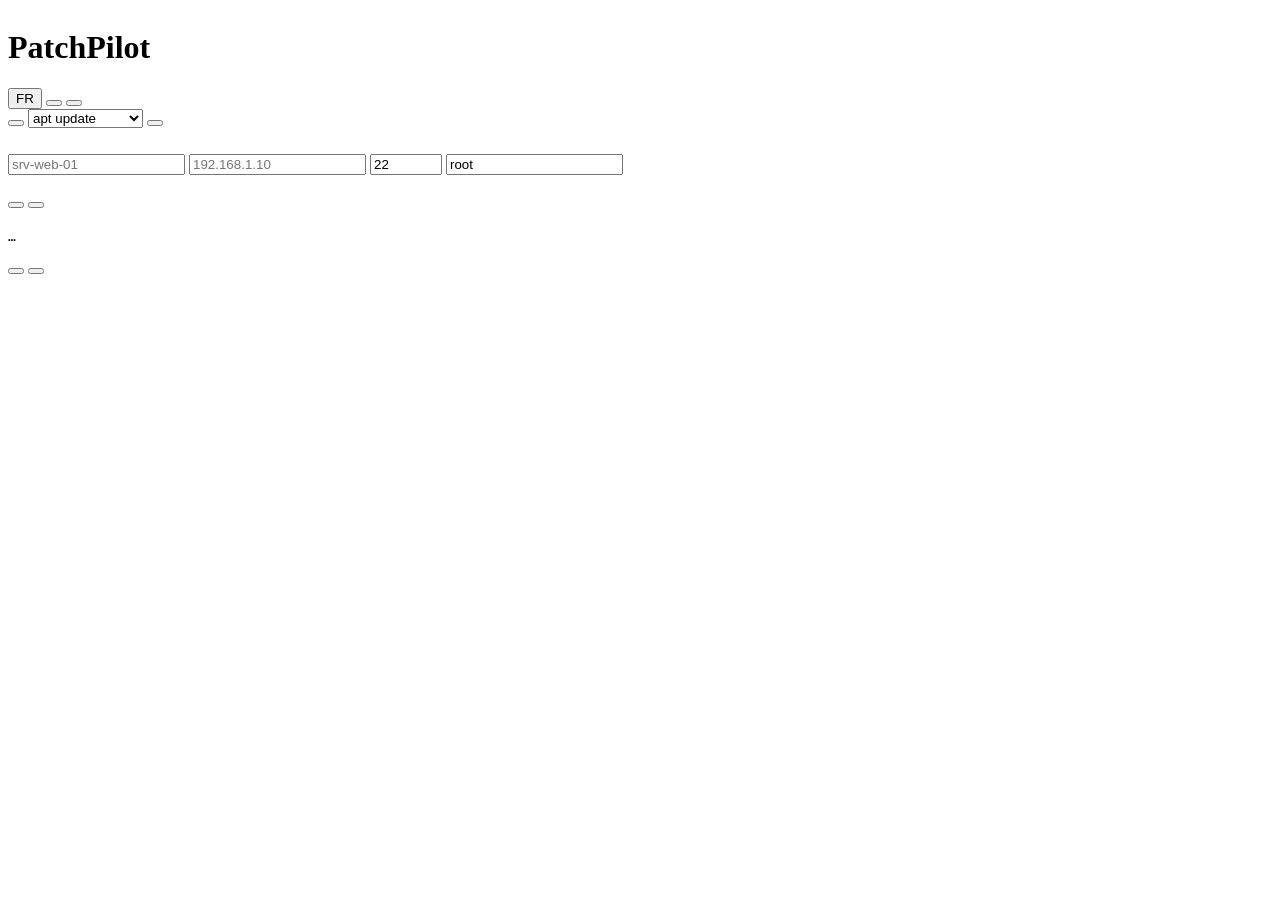
==== app/templates/index.html @ 89ee37f6 "Add update check against latest GitHub release + clarify license (free use anywhere, no appropriatio" ====
<!DOCTYPE html>
<html lang="en">
<head>
  <meta charset="UTF-8">
  <meta name="viewport" content="width=device-width, initial-scale=1.0">
  <title>PatchPilot — Dashboard</title>
  <link rel="stylesheet" href="/static/style.css">
  <script src="/static/i18n.js"></script>
</head>
<body>
  <header>
    <div style="display:flex;align-items:center;gap:.8rem">
      <h1>Patch<span>Pilot</span></h1>
      <span class="badge idle" id="version-badge" style="display:none"></span>
    </div>
    <div class="actions">
      <button class="secondary small" id="lang-toggle">FR</button>
      <button class="secondary small" id="btn-pubkey" data-i18n="ssh_pubkey"></button>
      <button class="secondary small" id="btn-logout" data-i18n="logout"></button>
    </div>
  </header>

  <main>
    <div class="toolbar">
      <button id="btn-add" data-i18n="add_machine"></button>
      <span style="flex:1"></span>
      <label style="color:var(--muted);font-size:.85rem" data-i18n="action"></label>
      <select id="global-action">
        <option value="update">apt update</option>
        <option value="upgrade">apt upgrade</option>
        <option value="full-upgrade">apt full-upgrade</option>
      </select>
      <button id="btn-run-all" data-i18n="update_all"></button>
    </div>

    <table>
      <thead>
        <tr>
          <th data-i18n="th_machine"></th>
          <th data-i18n="th_os"></th>
          <th data-i18n="th_status"></th>
          <th data-i18n="th_last"></th>
          <th data-i18n="th_actions"></th>
        </tr>
      </thead>
      <tbody id="machines"></tbody>
    </table>
    <div class="empty" id="empty" style="display:none" data-i18n="empty"></div>

    <div id="console"><div style="color:var(--muted)" data-i18n="console_hint"></div></div>
  </main>

  <!-- Add machine modal -->
  <div class="modal-bg" id="modal-add">
    <form class="modal" id="form-add">
      <h2 data-i18n="add_title"></h2>
      <label data-i18n="name_label"></label>
      <input id="m-name" required maxlength="64" placeholder="srv-web-01">
      <label data-i18n="host_label"></label>
      <input id="m-host" required maxlength="255" placeholder="192.168.1.10">
      <label data-i18n="port_label"></label>
      <input id="m-port" type="number" value="22" min="1" max="65535">
      <label data-i18n="user_label"></label>
      <input id="m-user" value="root" maxlength="32">
      <p class="error-msg" id="add-error"></p>
      <div class="btns">
        <button type="button" class="secondary" data-close data-i18n="cancel"></button>
        <button type="submit" data-i18n="add"></button>
      </div>
    </form>
  </div>

  <!-- Public key modal -->
  <div class="modal-bg" id="modal-key">
    <div class="modal">
      <h2 data-i18n="key_title"></h2>
      <p style="color:var(--muted);font-size:.85rem;margin-bottom:.6rem" data-i18n="key_hint"></p>
      <pre id="pubkey">…</pre>
      <div class="btns">
        <button class="secondary" id="btn-copy-key" data-i18n="copy"></button>
        <button data-close data-i18n="close"></button>
      </div>
    </div>
  </div>

  <script src="/static/app.js"></script>
</body>
</html>
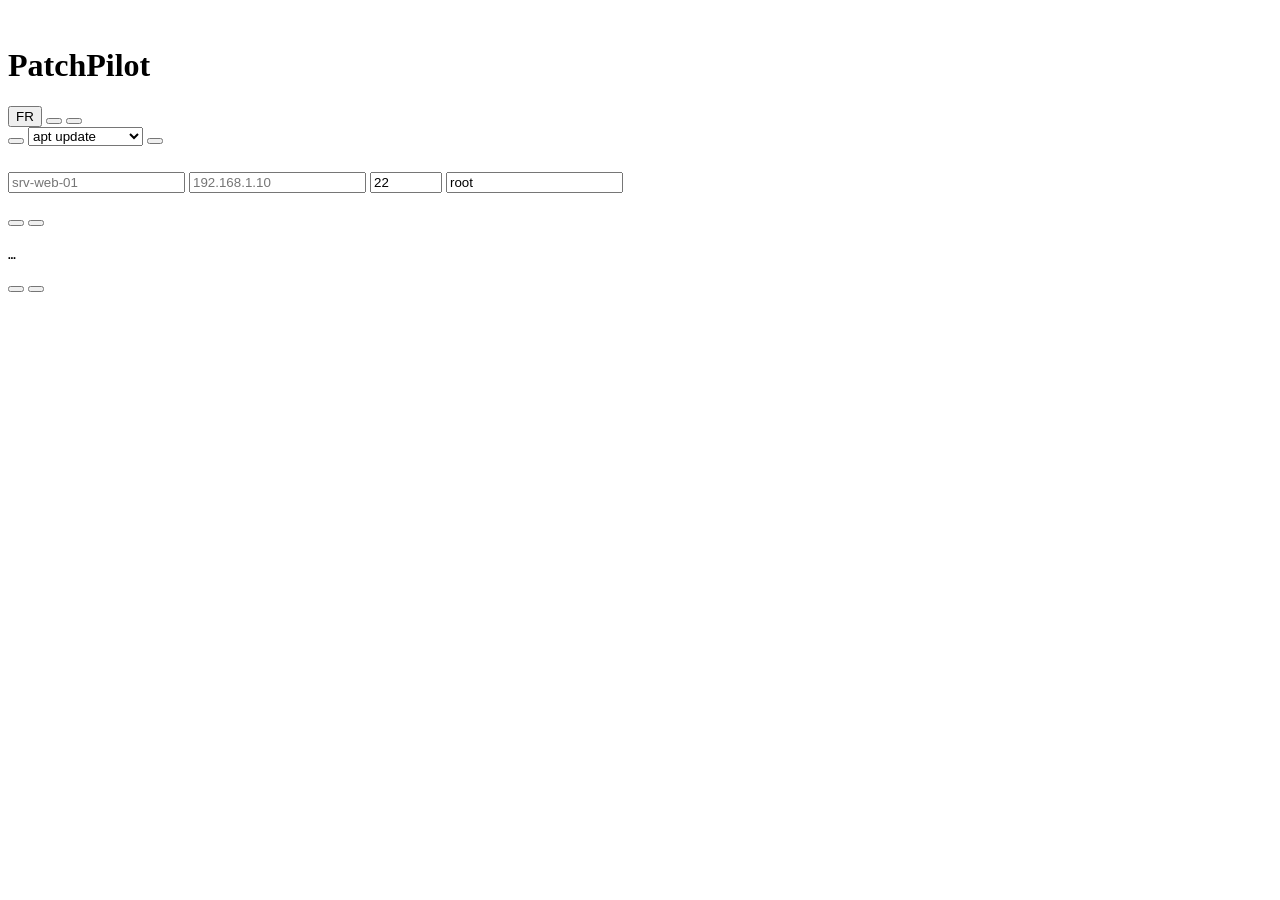
==== commit 93463f05: "Add logo and favicon, clarify first-time MFA setup page with numbered steps" ====
--- a/app/templates/index.html
+++ b/app/templates/index.html
@@ -4,13 +4,14 @@
   <meta charset="UTF-8">
   <meta name="viewport" content="width=device-width, initial-scale=1.0">
   <title>PatchPilot — Dashboard</title>
+  <link rel="icon" type="image/svg+xml" href="/static/favicon.svg">
   <link rel="stylesheet" href="/static/style.css">
   <script src="/static/i18n.js"></script>
 </head>
 <body>
   <header>
     <div style="display:flex;align-items:center;gap:.8rem">
-      <h1>Patch<span>Pilot</span></h1>
+      <span class="brand"><img class="logo" src="/static/favicon.svg" alt=""><h1>Patch<span>Pilot</span></h1></span>
       <span class="badge idle" id="version-badge" style="display:none"></span>
     </div>
     <div class="actions">
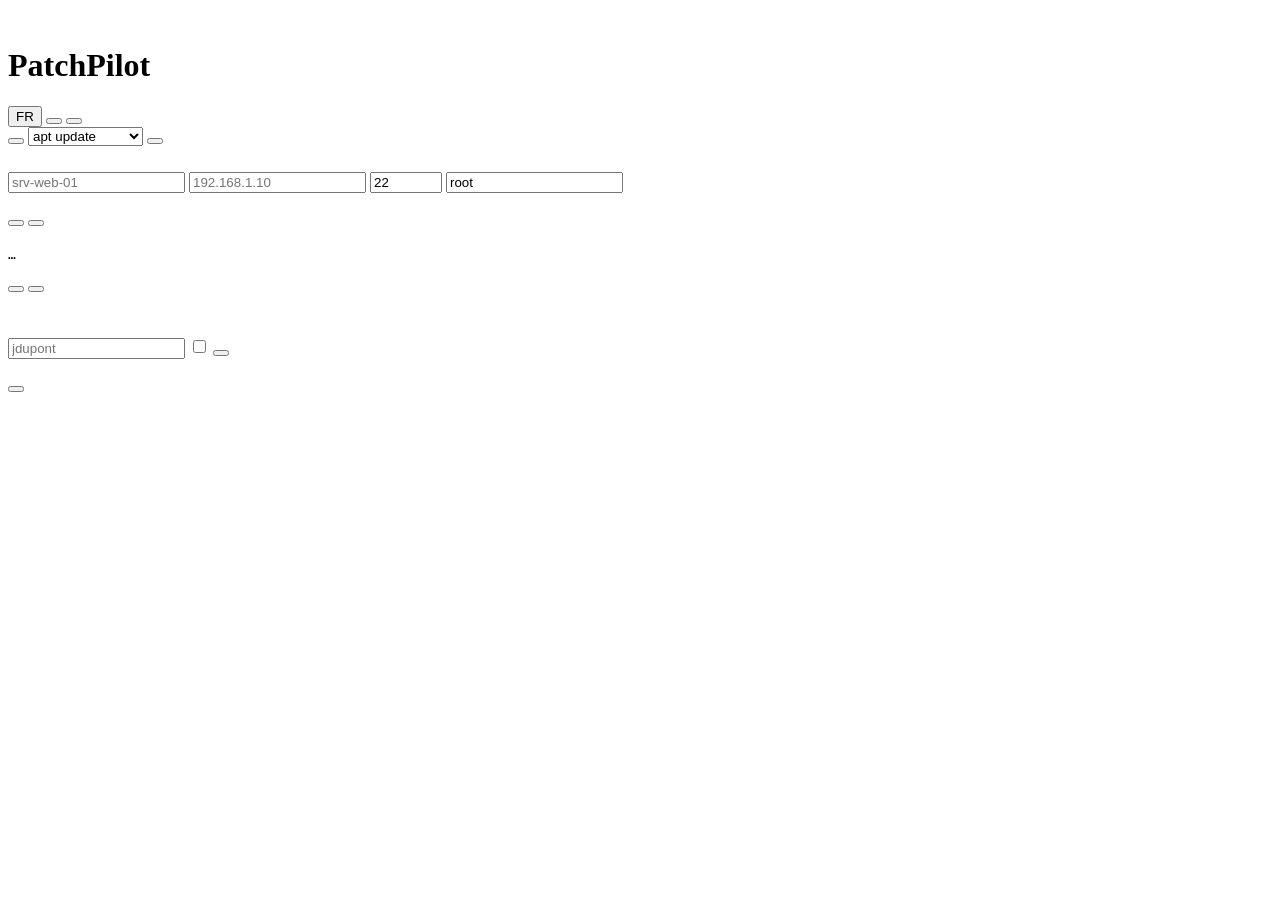
==== commit 79e4c0eb: "Add multi-user management with manual activation links, MFA recovery codes, and username display" ====
--- a/app/templates/index.html
+++ b/app/templates/index.html
@@ -15,7 +15,9 @@
       <span class="badge idle" id="version-badge" style="display:none"></span>
     </div>
     <div class="actions">
+      <span id="current-user" class="current-user"></span>
       <button class="secondary small" id="lang-toggle">FR</button>
+      <button class="secondary small" id="btn-users" data-i18n="users" style="display:none"></button>
       <button class="secondary small" id="btn-pubkey" data-i18n="ssh_pubkey"></button>
       <button class="secondary small" id="btn-logout" data-i18n="logout"></button>
     </div>
@@ -84,6 +86,43 @@
     </div>
   </div>
 
+  <!-- Users management modal (admin only) -->
+  <div class="modal-bg" id="modal-users">
+    <div class="modal" style="max-width:620px">
+      <h2 data-i18n="users_title"></h2>
+
+      <table class="users-table">
+        <thead>
+          <tr>
+            <th data-i18n="u_th_user"></th>
+            <th data-i18n="u_th_role"></th>
+            <th data-i18n="u_th_status"></th>
+            <th></th>
+          </tr>
+        </thead>
+        <tbody id="users-body"></tbody>
+      </table>
+
+      <h3 class="u-subtitle" data-i18n="u_add_title"></h3>
+      <form id="form-user" class="u-add-form">
+        <input id="u-name" required maxlength="64" placeholder="jdupont" data-i18n-ph="u_name_ph">
+        <label class="u-admin-check"><input type="checkbox" id="u-admin"> <span data-i18n="u_make_admin"></span></label>
+        <button type="submit" data-i18n="u_create"></button>
+      </form>
+      <p class="error-msg" id="user-error"></p>
+
+      <div id="invite-box" class="invite-box" style="display:none">
+        <p class="sub" data-i18n="u_invite_hint"></p>
+        <pre id="invite-link"></pre>
+        <button class="secondary small" id="btn-copy-invite" data-i18n="copy"></button>
+      </div>
+
+      <div class="btns">
+        <button data-close data-i18n="close"></button>
+      </div>
+    </div>
+  </div>
+
   <script src="/static/app.js"></script>
 </body>
 </html>
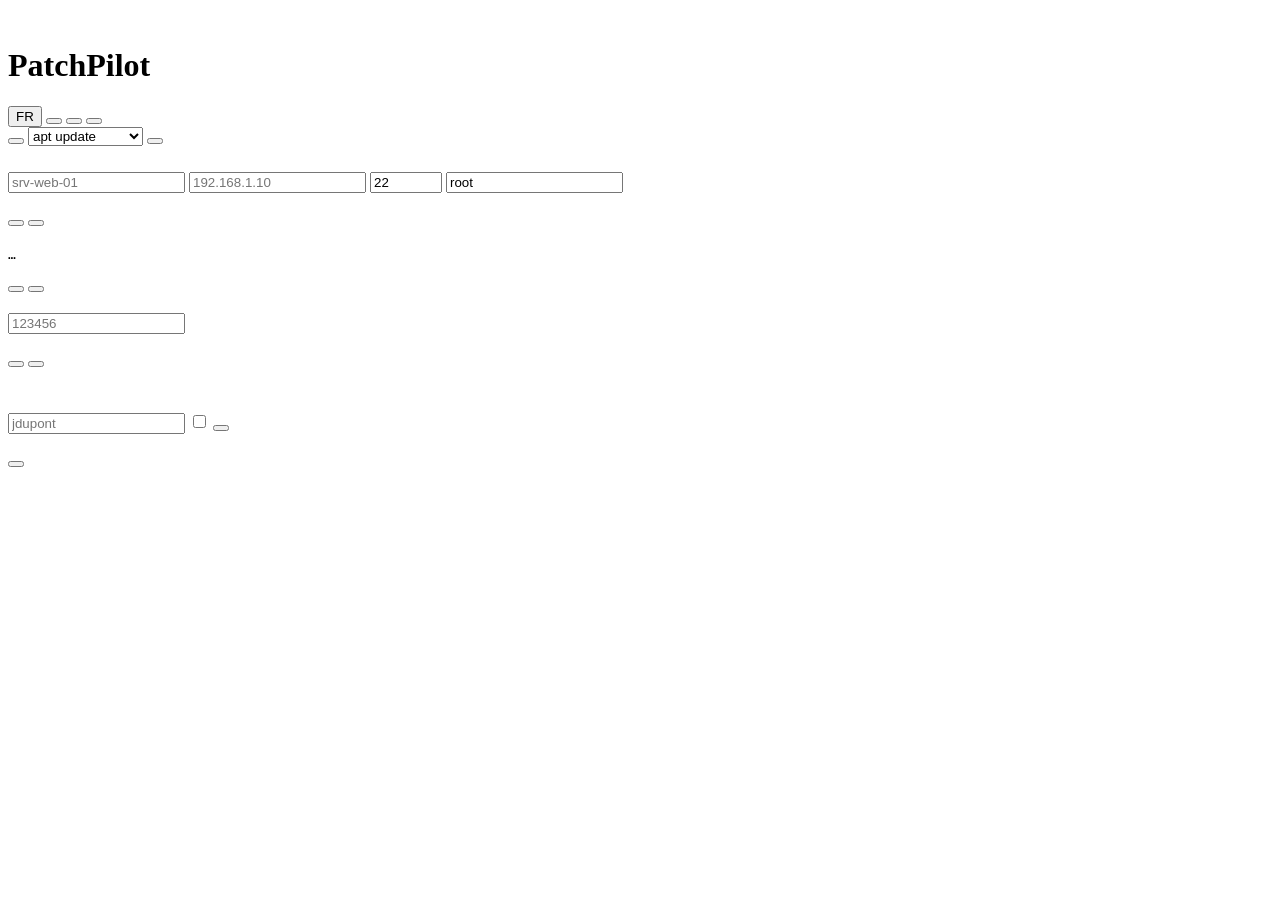
==== commit 07aa0a2d: "Add a button to regenerate MFA recovery codes (confirmed with a current MFA code)" ====
--- a/app/templates/index.html
+++ b/app/templates/index.html
@@ -17,6 +17,7 @@
     <div class="actions">
       <span id="current-user" class="current-user"></span>
       <button class="secondary small" id="lang-toggle">FR</button>
+      <button class="secondary small" id="btn-recovery" data-i18n="recovery_codes_btn"></button>
       <button class="secondary small" id="btn-users" data-i18n="users" style="display:none"></button>
       <button class="secondary small" id="btn-pubkey" data-i18n="ssh_pubkey"></button>
       <button class="secondary small" id="btn-logout" data-i18n="logout"></button>
@@ -86,6 +87,35 @@
     </div>
   </div>
 
+  <!-- Recovery codes modal (all users) -->
+  <div class="modal-bg" id="modal-recovery">
+    <div class="modal">
+      <h2 data-i18n="rc_manage_title"></h2>
+
+      <div id="rc-manage">
+        <p class="sub" id="rc-remaining"></p>
+        <p class="sub" data-i18n="rc_regen_hint"></p>
+        <label data-i18n="rc_confirm_label"></label>
+        <input id="rc-code" inputmode="numeric" autocomplete="one-time-code" maxlength="6" placeholder="123456">
+        <p class="error-msg" id="rc-error"></p>
+        <div class="btns">
+          <button type="button" class="secondary" data-close data-i18n="cancel"></button>
+          <button type="button" id="btn-regen" data-i18n="rc_regenerate"></button>
+        </div>
+      </div>
+
+      <div id="rc-result" style="display:none">
+        <p class="sub" data-i18n="rc_intro"></p>
+        <div class="recovery-grid" id="rc-new-grid"></div>
+        <p class="recovery-warn" data-i18n="rc_warn"></p>
+        <div class="btns">
+          <button type="button" class="secondary" id="btn-copy-newrc" data-i18n="copy"></button>
+          <button type="button" data-close data-i18n="rc_continue"></button>
+        </div>
+      </div>
+    </div>
+  </div>
+
   <!-- Users management modal (admin only) -->
   <div class="modal-bg" id="modal-users">
     <div class="modal" style="max-width:620px">
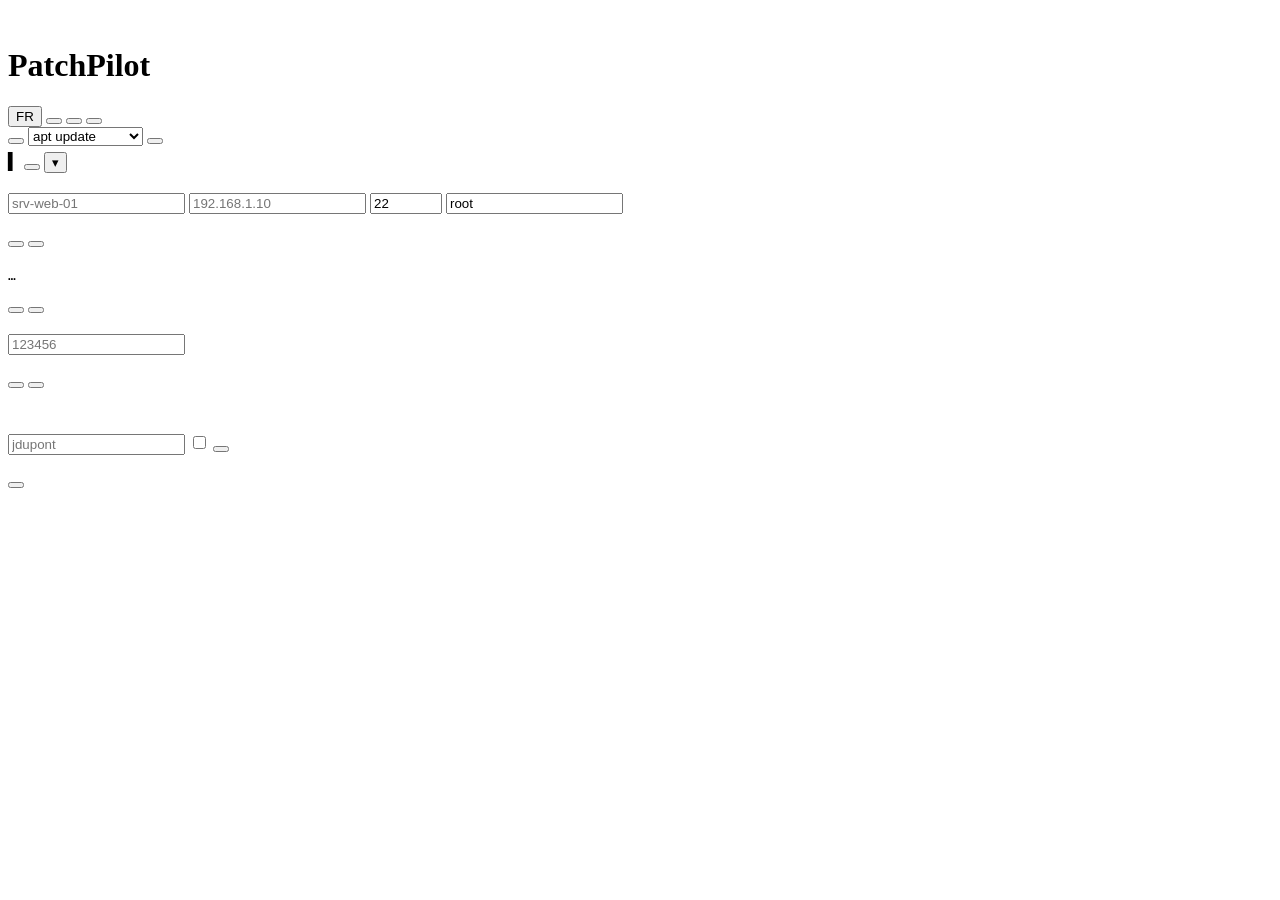
==== commit f9f64a19: "Dock the live console to the bottom of the viewport (collapsible, resizable, state persisted)" ====
--- a/app/templates/index.html
+++ b/app/templates/index.html
@@ -50,9 +50,19 @@
       <tbody id="machines"></tbody>
     </table>
     <div class="empty" id="empty" style="display:none" data-i18n="empty"></div>
+  </main>
 
-    <div id="console"><div style="color:var(--muted)" data-i18n="console_hint"></div></div>
-  </main>
+  <!-- Docked live console (fixed at the bottom of the viewport) -->
+  <div class="console-dock" id="console-dock">
+    <div class="console-resize" id="console-resize" title="↕"></div>
+    <div class="console-bar">
+      <span class="console-title">▍ <span data-i18n="console_label"></span></span>
+      <span style="flex:1"></span>
+      <button class="secondary small" id="btn-clear-console" data-i18n="clear"></button>
+      <button class="secondary small" id="btn-toggle-console" aria-label="toggle">▾</button>
+    </div>
+    <div id="console" class="console-body"><div style="color:var(--muted)" data-i18n="console_hint"></div></div>
+  </div>
 
   <!-- Add machine modal -->
   <div class="modal-bg" id="modal-add">
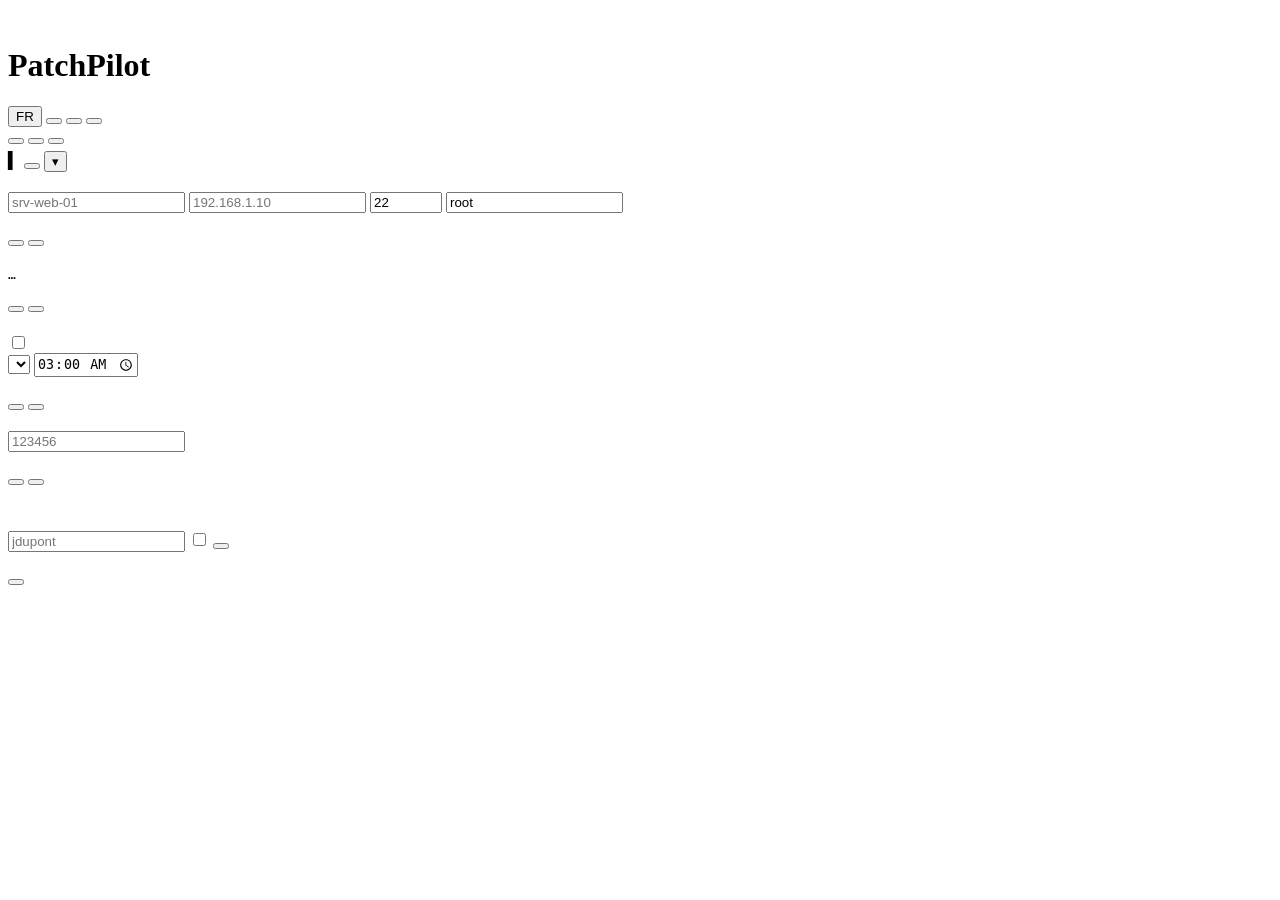
==== commit 7de0a29e: "Add full update sequence (update->upgrade->autoremove), pending-updates indicator, and daily/weekly " ====
--- a/app/templates/index.html
+++ b/app/templates/index.html
@@ -27,13 +27,9 @@
   <main>
     <div class="toolbar">
       <button id="btn-add" data-i18n="add_machine"></button>
+      <button class="secondary" id="btn-schedule" data-i18n="schedule_btn" style="display:none"></button>
       <span style="flex:1"></span>
-      <label style="color:var(--muted);font-size:.85rem" data-i18n="action"></label>
-      <select id="global-action">
-        <option value="update">apt update</option>
-        <option value="upgrade">apt upgrade</option>
-        <option value="full-upgrade">apt full-upgrade</option>
-      </select>
+      <button class="secondary" id="btn-check-all" data-i18n="check_all"></button>
       <button id="btn-run-all" data-i18n="update_all"></button>
     </div>
 
@@ -42,6 +38,7 @@
         <tr>
           <th data-i18n="th_machine"></th>
           <th data-i18n="th_os"></th>
+          <th data-i18n="th_updates"></th>
           <th data-i18n="th_status"></th>
           <th data-i18n="th_last"></th>
           <th data-i18n="th_actions"></th>
@@ -97,6 +94,47 @@
     </div>
   </div>
 
+  <!-- Schedule modal (admin only) -->
+  <div class="modal-bg" id="modal-schedule">
+    <form class="modal" id="form-schedule">
+      <h2 data-i18n="sched_title"></h2>
+      <p class="sub" data-i18n="sched_intro"></p>
+
+      <label class="u-admin-check"><input type="checkbox" id="sc-enabled"> <span data-i18n="sched_enable"></span></label>
+
+      <div id="sc-options">
+        <label data-i18n="sched_freq"></label>
+        <select id="sc-freq">
+          <option value="daily" data-i18n="sched_daily"></option>
+          <option value="weekly" data-i18n="sched_weekly"></option>
+        </select>
+
+        <div id="sc-weekday-row" style="display:none">
+          <label data-i18n="sched_day"></label>
+          <select id="sc-weekday">
+            <option value="0" data-i18n="day_mon"></option>
+            <option value="1" data-i18n="day_tue"></option>
+            <option value="2" data-i18n="day_wed"></option>
+            <option value="3" data-i18n="day_thu"></option>
+            <option value="4" data-i18n="day_fri"></option>
+            <option value="5" data-i18n="day_sat"></option>
+            <option value="6" data-i18n="day_sun"></option>
+          </select>
+        </div>
+
+        <label data-i18n="sched_time"></label>
+        <input type="time" id="sc-time" value="03:00">
+        <p class="sub" data-i18n="sched_tz"></p>
+      </div>
+
+      <p class="error-msg" id="sched-error"></p>
+      <div class="btns">
+        <button type="button" class="secondary" data-close data-i18n="cancel"></button>
+        <button type="submit" data-i18n="save"></button>
+      </div>
+    </form>
+  </div>
+
   <!-- Recovery codes modal (all users) -->
   <div class="modal-bg" id="modal-recovery">
     <div class="modal">
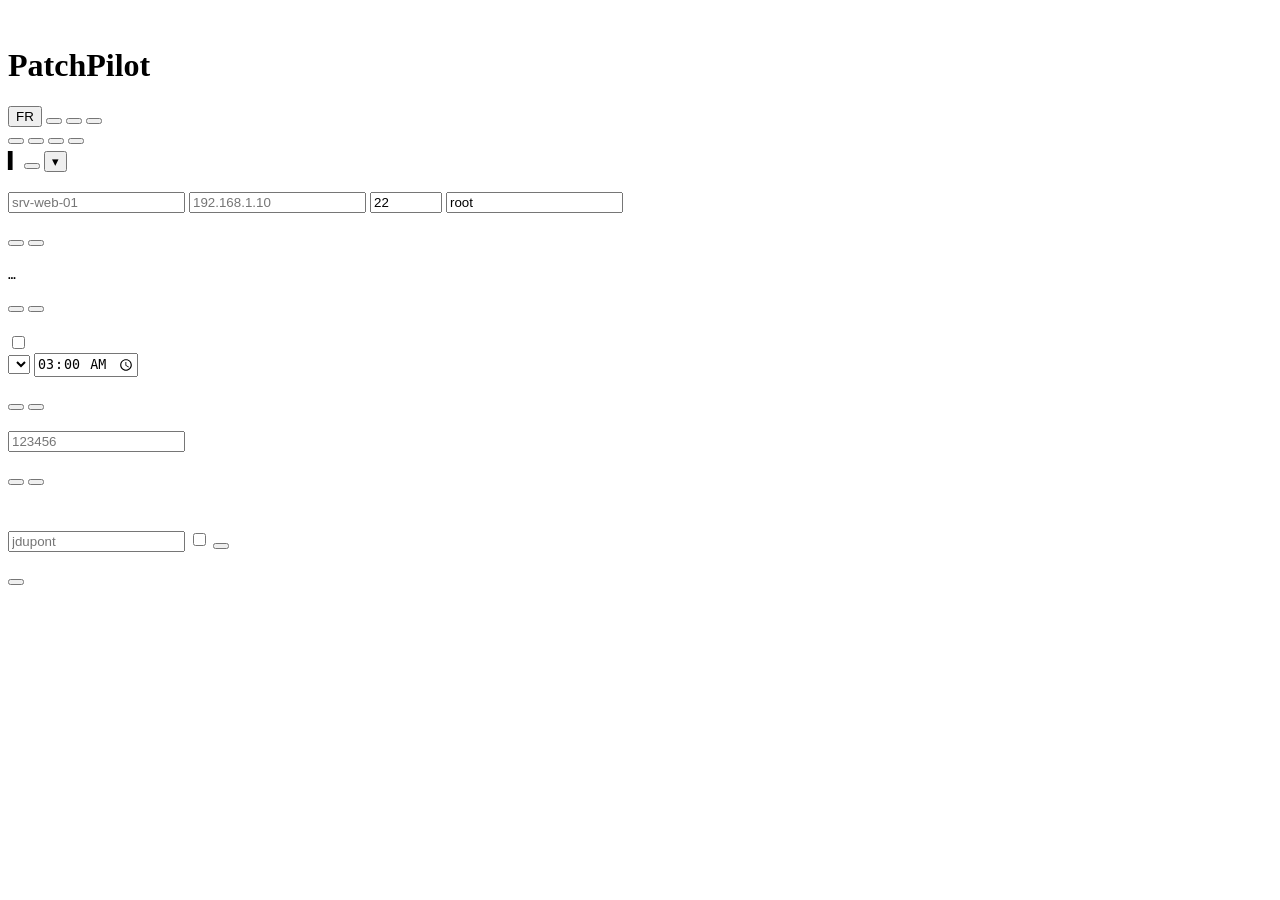
==== commit 53f7aa38: "Add 'Full update' action (update -> full-upgrade -> autoremove) per machine and global, to install h" ====
--- a/app/templates/index.html
+++ b/app/templates/index.html
@@ -30,6 +30,7 @@
       <button class="secondary" id="btn-schedule" data-i18n="schedule_btn" style="display:none"></button>
       <span style="flex:1"></span>
       <button class="secondary" id="btn-check-all" data-i18n="check_all"></button>
+      <button class="secondary" id="btn-run-all-full" data-i18n="update_all_full"></button>
       <button id="btn-run-all" data-i18n="update_all"></button>
     </div>
 
